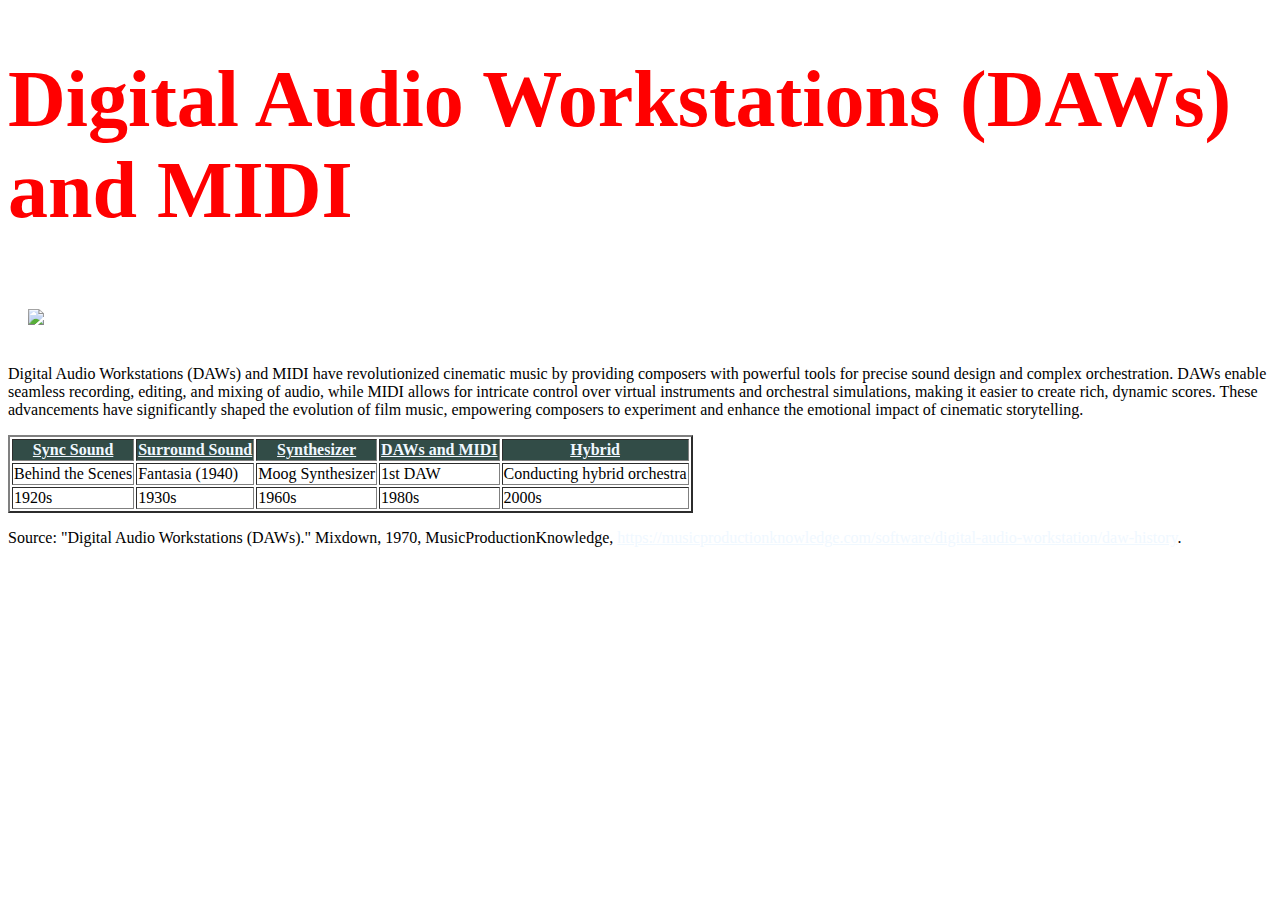
==== digitalwork.html @ f37c3f52 "lot of work" ====
<!DOCTYPE html>
<html lang="en">
<head>
    <meta charset="UTF-8">
    <meta name="viewport" content="width=device-width, initial-scale=1.0">
    <title>Digital Audio Workstations (DAWs) and MIDI</title>
    <link rel="stylesheet" href="style.css">
</head>
<body>
    <header class="horse">
        <h1>Digital Audio Workstations (DAWs) and MIDI</h1>
    </header>

    <main>
        <div class="image-container">
            <img class="corn" src="https://musicproductionknowledge.com/wp-content/uploads/2020/11/DAW-column.jpg">
            <div class="tooltip">DAWs</div>
        </div>
        <p class="mandy">
            Digital Audio Workstations (DAWs) and MIDI have revolutionized cinematic music by providing composers with powerful tools for precise sound design and complex orchestration. DAWs enable seamless recording, editing, and mixing of audio, while MIDI allows for intricate control over virtual instruments and orchestral simulations, making it easier to create rich, dynamic scores. These advancements have significantly shaped the evolution of film music, empowering composers to experiment and enhance the emotional impact of cinematic storytelling.
        </p>
    </main>

    <table border="2px">
        <tr class="cat">
            <th><a href="syncsound.html">Sync Sound</a></th>
            <th><a href="surroundsound.html">Surround Sound</a></th>
            <th><a href="synth.html">Synthesizer</a></th>
            <th><a href="digitalwork.html">DAWs and MIDI</a></th>
            <th><a href="hybrid.html">Hybrid</a></th>        
        </tr>
        <tr >
            <td>Behind the Scenes</td>
            <td>Fantasia (1940)</td>
            <td>Moog Synthesizer</td>
            <td>1st DAW</td>
            <td>Conducting hybrid orchestra</td>
        </tr>
        <tr>
            <td>1920s</td>
            <td>1930s</td>
            <td>1960s</td>
            <td>1980s</td>
            <td>2000s</td>
        </tr>
    </table>

    <footer>
        <p>
            Source: "Digital Audio Workstations (DAWs)." Mixdown, 1970, MusicProductionKnowledge, <a href="https://musicproductionknowledge.com/software/digital-audio-workstation/daw-history">https://musicproductionknowledge.com/software/digital-audio-workstation/daw-history</a>.
        </p>
    </footer>
    </body>
</html>
---- style.css ----
h2{
    background-color: #331f15;
    color: #f0cbad;
}
.cat{
    background-color: #324c47;
    color: #f0cbad;
}
#igloo{
    background-color: #5c464b;
    color: #f0cbad;
}
a{
    color:aliceblue;
}
.horse{
    color: red;
    font-size: 40px;
    font-family: fantasy;
}
.horse:hover{
    animation: redchange 1s;
}
@keyframes redchange {
    from{color: red;}
    to{color: skyblue;}
}
.corn{
    justify-content: center;
    align-items: center;
}
.mandy p{
    text-align: center; 
    justify-content: center;
}
  /* Container for the image and tooltip */
  .image-container {
    position: relative;
    display: inline-block;
    margin: 20px;
  }
  
  /* Tooltip styles */
  .tooltip {
    visibility: hidden;
    width: 150px; /* Tooltip width */
    background-color: rgba(0, 0, 0, 0.7);
    color: #fff;
    text-align: center;
    border-radius: 5px;
    padding: 5px;
    position: absolute;
    top: 50%;
    left: 75%; /* Closer to the image */
    transform: translateY(-50%);
    opacity: 0;
    transition: opacity 0.3s;
  }
  
  /* Tooltip visible when hovering over the image */
  .image-container:hover .tooltip {
    visibility: visible;
    opacity: 1;
  }
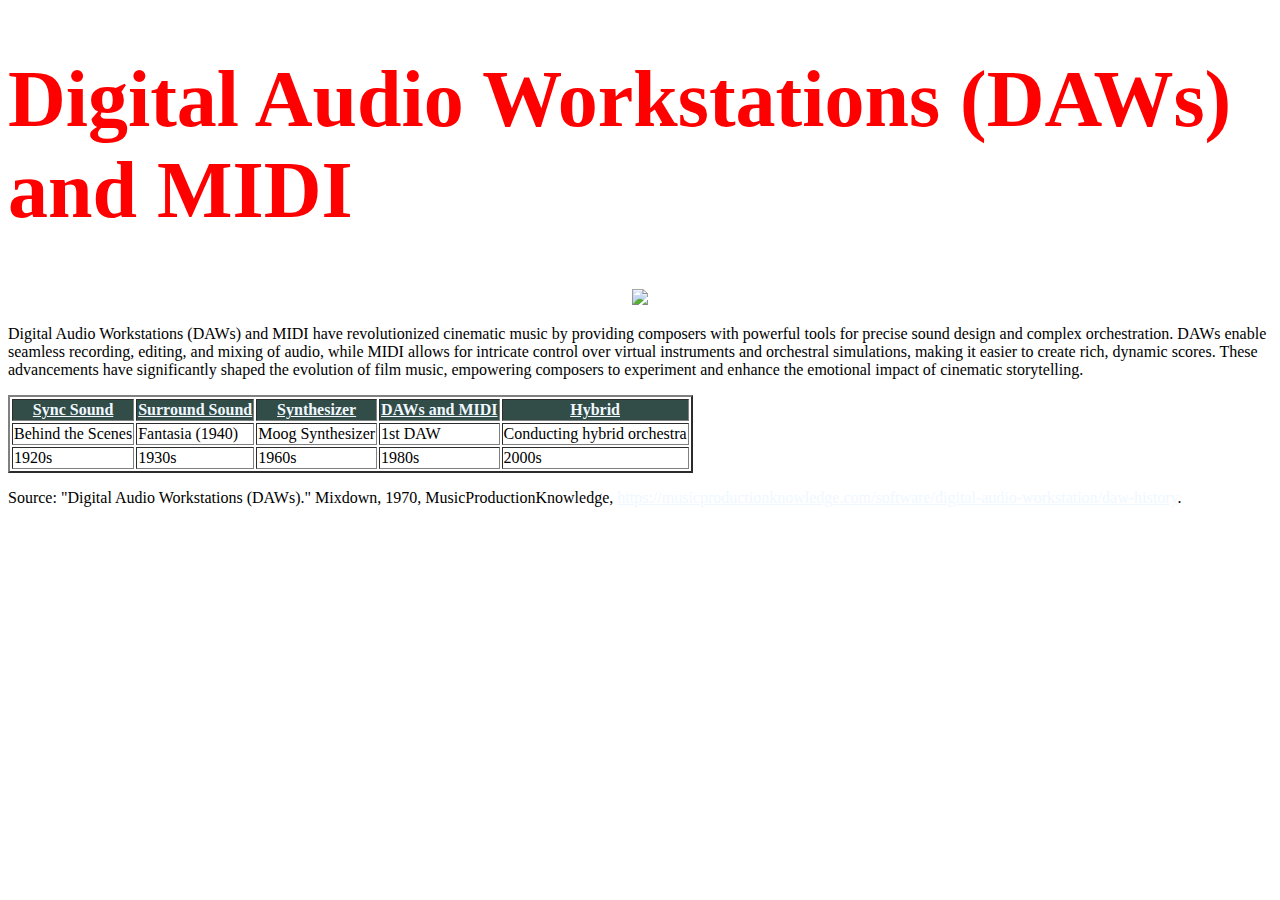
==== commit bde54e58: "fixed tooltip and centered images" ====
--- a/digitalwork.html
+++ b/digitalwork.html
@@ -12,9 +12,11 @@
     </header>
 
     <main>
-        <div class="image-container">
-            <img class="corn" src="https://musicproductionknowledge.com/wp-content/uploads/2020/11/DAW-column.jpg">
-            <div class="tooltip">DAWs</div>
+        <div class="image-wrapper">
+            <div class="image-container">
+                <img src="https://musicproductionknowledge.com/wp-content/uploads/2020/11/DAW-column.jpg">
+                <div class="tooltip">DAWs</div>
+            </div>
         </div>
         <p class="mandy">
             Digital Audio Workstations (DAWs) and MIDI have revolutionized cinematic music by providing composers with powerful tools for precise sound design and complex orchestration. DAWs enable seamless recording, editing, and mixing of audio, while MIDI allows for intricate control over virtual instruments and orchestral simulations, making it easier to create rich, dynamic scores. These advancements have significantly shaped the evolution of film music, empowering composers to experiment and enhance the emotional impact of cinematic storytelling.
--- a/style.css
+++ b/style.css
@@ -13,6 +13,11 @@
 a{
     color:aliceblue;
 }
+img{
+    width: 100%;
+    height: auto;
+    max-width: 750px;
+}
 .horse{
     color: red;
     font-size: 40px;
@@ -25,23 +30,28 @@
     from{color: red;}
     to{color: skyblue;}
 }
-.corn{
-    justify-content: center;
-    align-items: center;
+.mandy p{
+    display: grid;
+    place-items: center; /* Centers content both horizontally and vertically */
 }
-.mandy p{
-    text-align: center; 
-    justify-content: center;
+
+/* Center the image wrapper */
+.image-wrapper {
+    display: flex;
+    justify-content: center; /* Centers horizontally */
+    align-items: center; /* Centers vertically if height is set */
 }
-  /* Container for the image and tooltip */
-  .image-container {
+
+/* Container for the image and tooltip */
+.image-container {
     position: relative;
     display: inline-block;
-    margin: 20px;
-  }
-  
-  /* Tooltip styles */
-  .tooltip {
+    margin: 0; /* Removed margin to eliminate extra space */
+    padding: 0; /* Optional: Ensure no padding aorund the image container */
+}
+
+/* Tooltip styles */
+.tooltip {
     visibility: hidden;
     width: 150px; /* Tooltip width */
     background-color: rgba(0, 0, 0, 0.7);
@@ -51,14 +61,14 @@
     padding: 5px;
     position: absolute;
     top: 50%;
-    left: 75%; /* Closer to the image */
-    transform: translateY(-50%);
+    left: 100%; /* Tooltip to the right of the image */
+    transform: translate(-50%); /* Vertically centers the tooltip */
     opacity: 0;
     transition: opacity 0.3s;
-  }
-  
-  /* Tooltip visible when hovering over the image */
-  .image-container:hover .tooltip {
+}
+
+/* Tooltip visible when hovering over the image */
+.image-container:hover .tooltip {
     visibility: visible;
     opacity: 1;
-  }+}